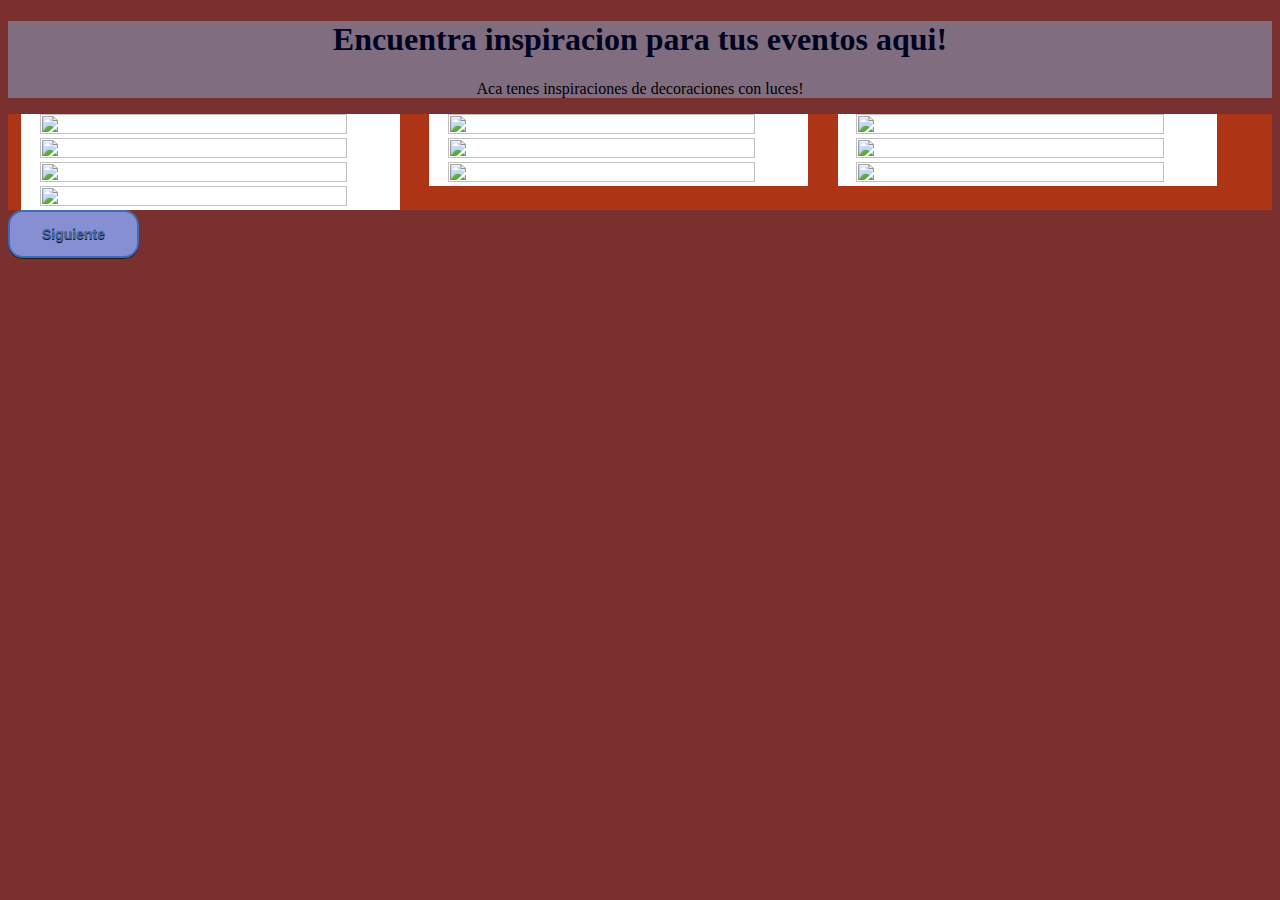
==== index.html @ d4066799 "primera carga" ====
<!DOCTYPE html>
<html lang="en">
<head>
    <meta charset="UTF-8">
    <meta name="viewport" content="width=device-width, initial-scale=1.0">
    <title>Inspo deco</title>
    <link rel="stylesheet" href="styles.css">
</head>
<body>
    <div class="texto" > 
        <h1>Encuentra inspiracion para tus eventos aqui!</h1>
        <p>Aca tenes inspiraciones de decoraciones con luces!</p>

    </div>

    <div class="grupo-fotos"> 
       <div class="foto">
           <img src="../eventos/luz1.jfif" alt="">
       </div>
  
       <div class="foto">
           <img src="../eventos/luz2.jfif" alt="">
       </div>
  
       <div class="foto">
           <img src="../eventos/luz3 (2).jfif" alt="">
      </div>
      <div class="foto">
        <img src="../eventos/luz4.jfif" alt="">
    </div>

    <div class="foto">
        <img src="../eventos/luz5.jfif" alt="">
    </div>

    <div class="foto">
        <img src="../eventos/luz6.jfif" alt="">
   </div>
   <div class="foto">
    <img src="../eventos/luz7.jfif" alt="">
</div>
<div class="foto">
 <img src="../eventos/luz8.jfif" alt="">
</div>

<div class="foto">
 <img src="../eventos/luz9.jfif" alt="">
</div>

<div class="foto">
 <img src="../eventos/luz10.jfif" alt="">
</div>
    </div>   
    <div>
        <a href="tela.html" class="myButton">Siguiente</a>
     </div>
    
</body>
</html>
---- styles.css ----
body{
    background-color:#6b1616e3 ;
}

h1{
    color:rgb(1, 4, 32)
}

div{
    width: 90%;
}

img{
	height: 100%;
    width: 90%;
    margin-left: 5%;
    margin-right: 5%;
}
.texto{
    width: 100%;
    background-color: rgba(137, 201, 247, 0.397);
    text-align: center;
}
.grupo-fotos {
	width: 100%;
    background-color: rgba(184, 53, 13, 0.815);
}

.foto{
    background-color: rgb(255, 255, 255);
    width: 30%;
    display: inline-block;
    margin-left: 1%;
    margin-right: 1%;
}

.myButton {
	box-shadow: 0px 1px 0px 0px #1c1b18;
	background-color:#878fd4;
	border-radius:15px;
	border:2px solid #406db1;
	display:inline-block;
	cursor:pointer;
	color:#476ca3;
	font-family:Arial;
	font-size:14px;
	font-weight:bold;
	padding:14px 32px;
	text-decoration:none;
	text-shadow:0px 1px 0px #0b0c20;
}
.myButton:hover {
	background-color:#283d75;
}
.myButton:active {
	position:relative;
	top:1px;
}
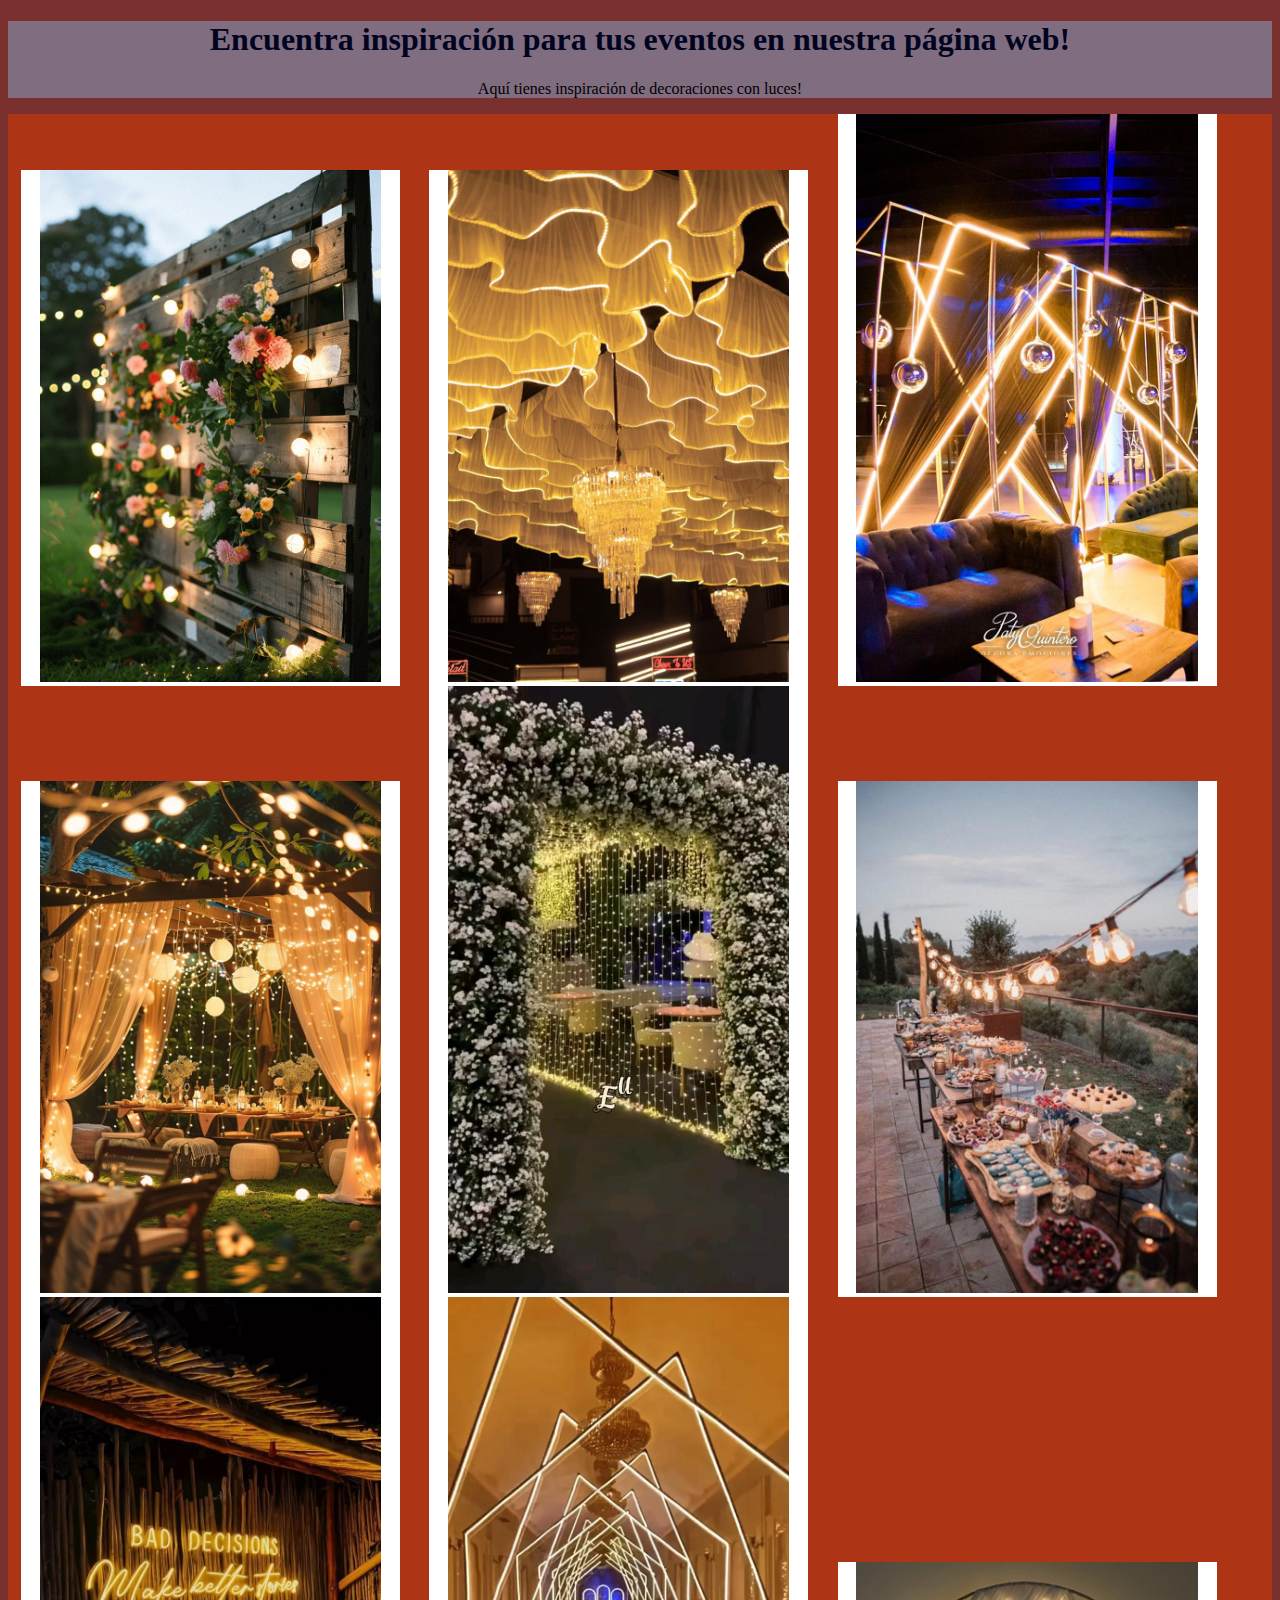
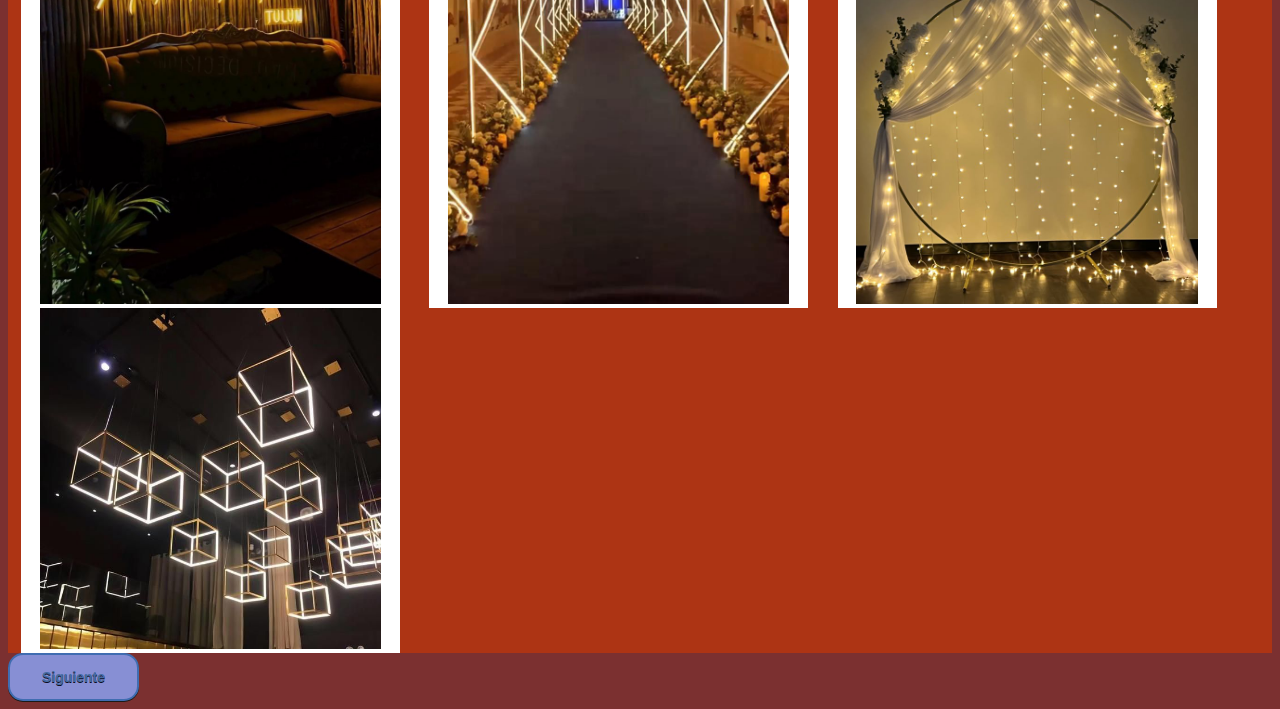
==== commit 1acdc6ef: "pagina" ====
--- a/index.html
+++ b/index.html
@@ -8,47 +8,47 @@
 </head>
 <body>
     <div class="texto" > 
-        <h1>Encuentra inspiracion para tus eventos aqui!</h1>
-        <p>Aca tenes inspiraciones de decoraciones con luces!</p>
+        <h1>Encuentra inspiración para tus eventos en nuestra página web!</h1>
+        <p>Aquí tienes inspiración de decoraciones con luces!</p>
 
     </div>
 
     <div class="grupo-fotos"> 
        <div class="foto">
-           <img src="../eventos/luz1.jfif" alt="">
+           <img src="eventos/luz1.jfif" alt="">
        </div>
   
        <div class="foto">
-           <img src="../eventos/luz2.jfif" alt="">
+           <img src="eventos/luz2.jfif" alt="">
        </div>
   
        <div class="foto">
-           <img src="../eventos/luz3 (2).jfif" alt="">
+           <img src="eventos/luz3 (2).jfif" alt="">
       </div>
       <div class="foto">
-        <img src="../eventos/luz4.jfif" alt="">
+        <img src="eventos/luz4.jfif" alt="">
     </div>
 
     <div class="foto">
-        <img src="../eventos/luz5.jfif" alt="">
+        <img src="eventos/luz5.jfif" alt="">
     </div>
 
     <div class="foto">
-        <img src="../eventos/luz6.jfif" alt="">
+        <img src="eventos/luz6.jfif" alt="">
    </div>
    <div class="foto">
-    <img src="../eventos/luz7.jfif" alt="">
+    <img src="eventos/luz7.jfif" alt="">
 </div>
 <div class="foto">
- <img src="../eventos/luz8.jfif" alt="">
+ <img src="eventos/luz8.jfif" alt="">
 </div>
 
 <div class="foto">
- <img src="../eventos/luz9.jfif" alt="">
+ <img src="eventos/luz9.jfif" alt="">
 </div>
 
 <div class="foto">
- <img src="../eventos/luz10.jfif" alt="">
+ <img src="eventos/luz10.jfif" alt="">
 </div>
     </div>   
     <div>
